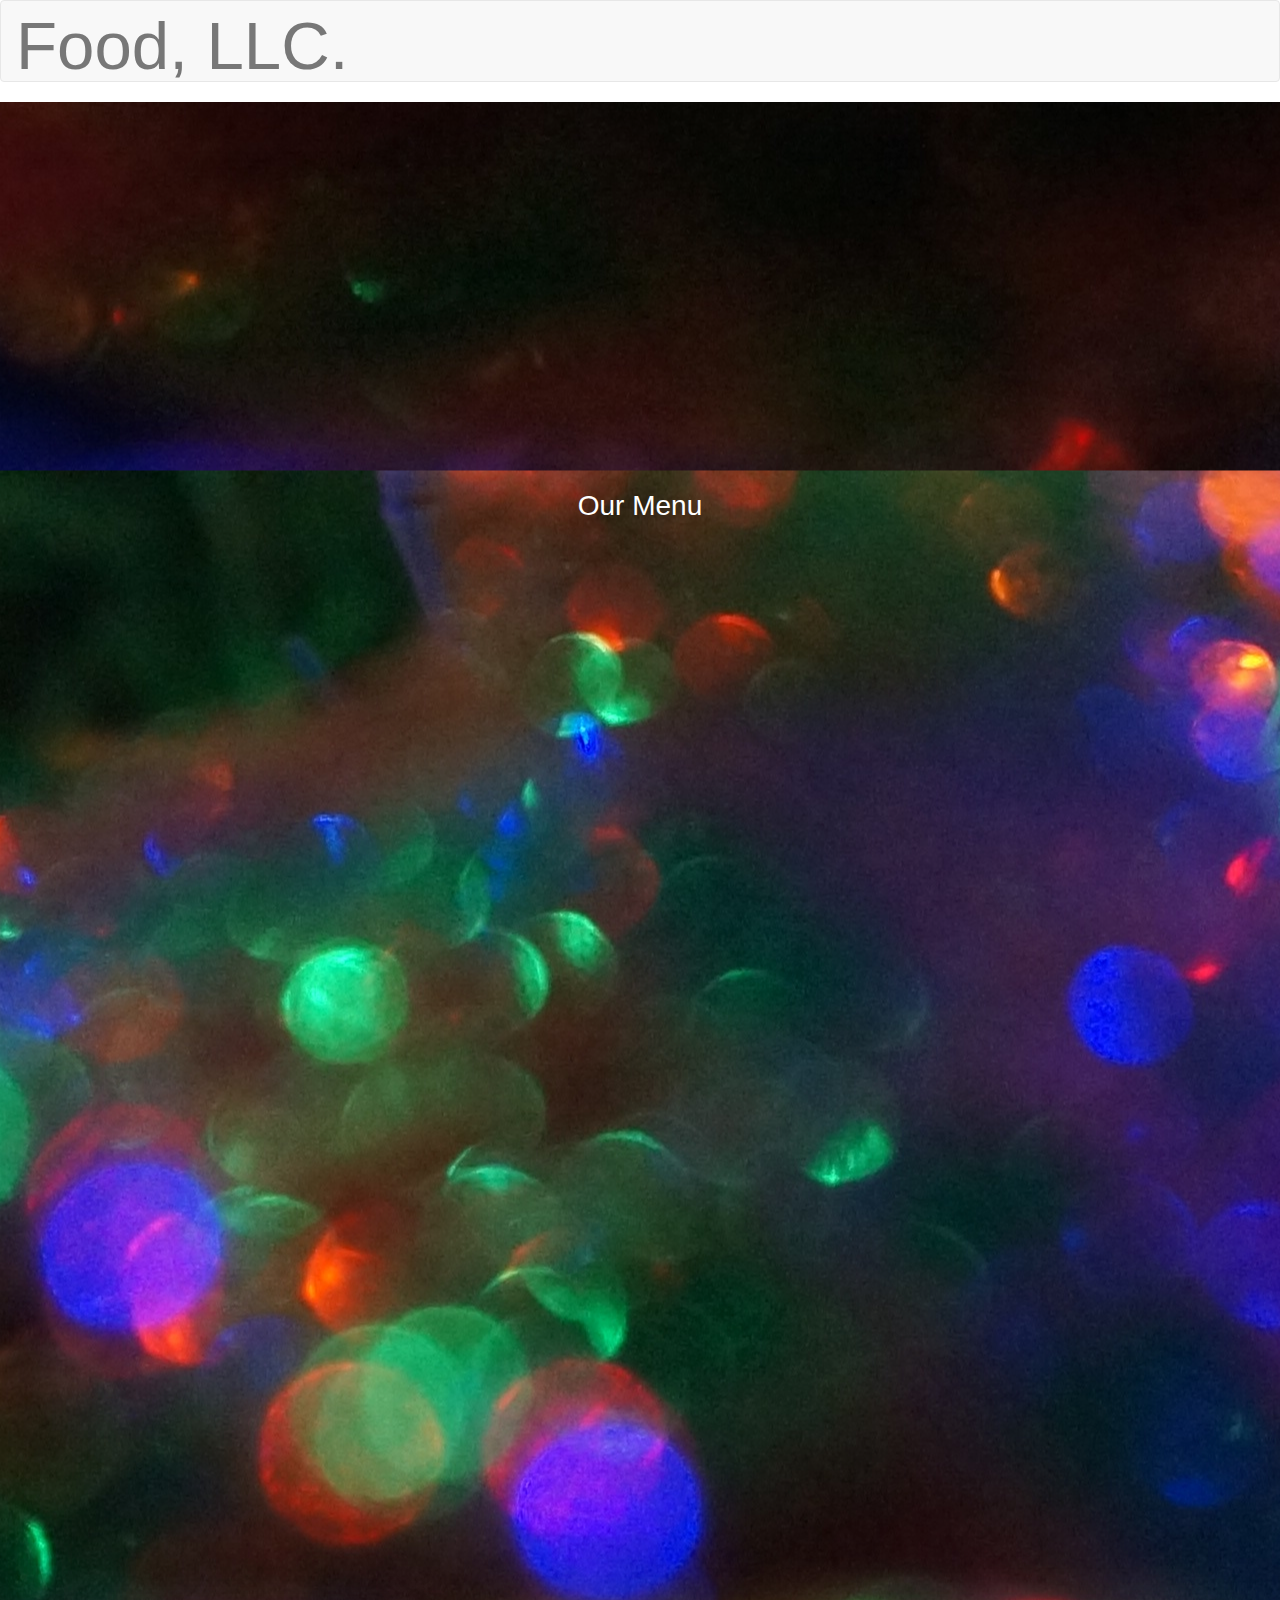
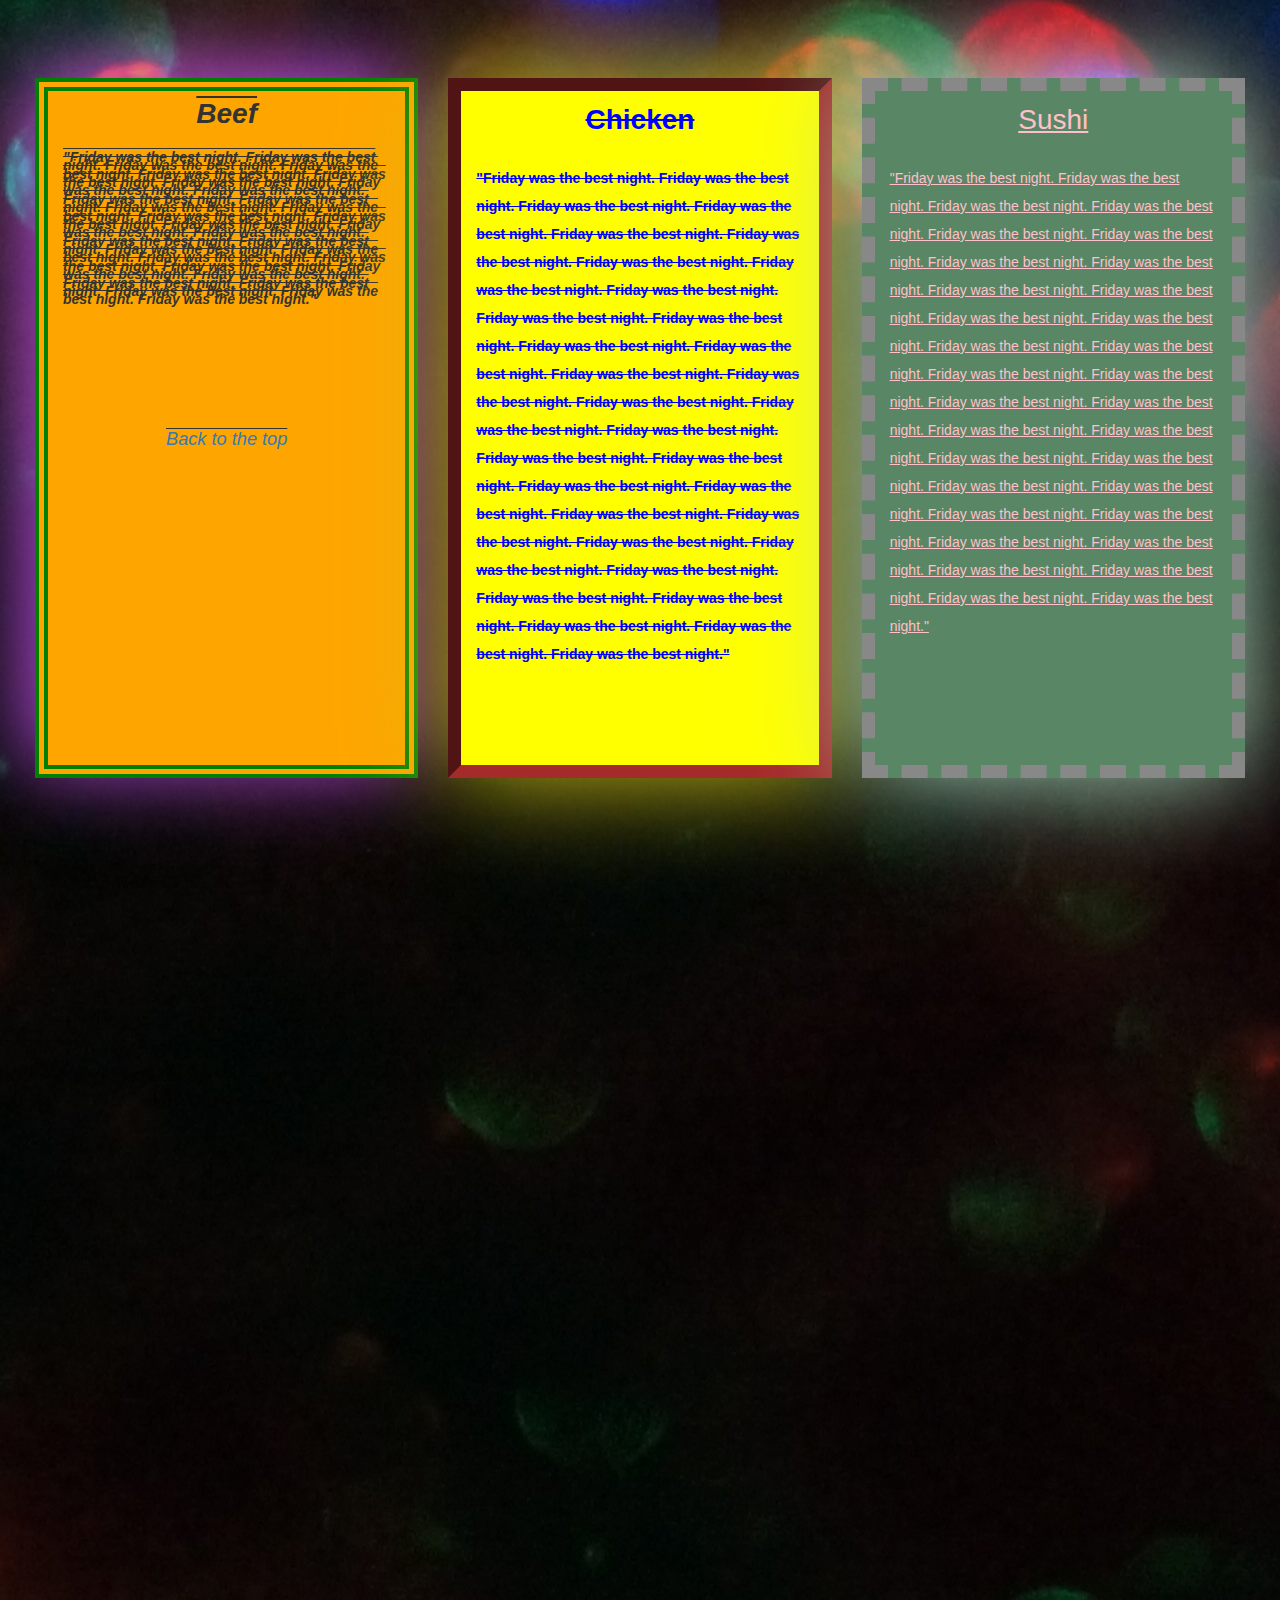
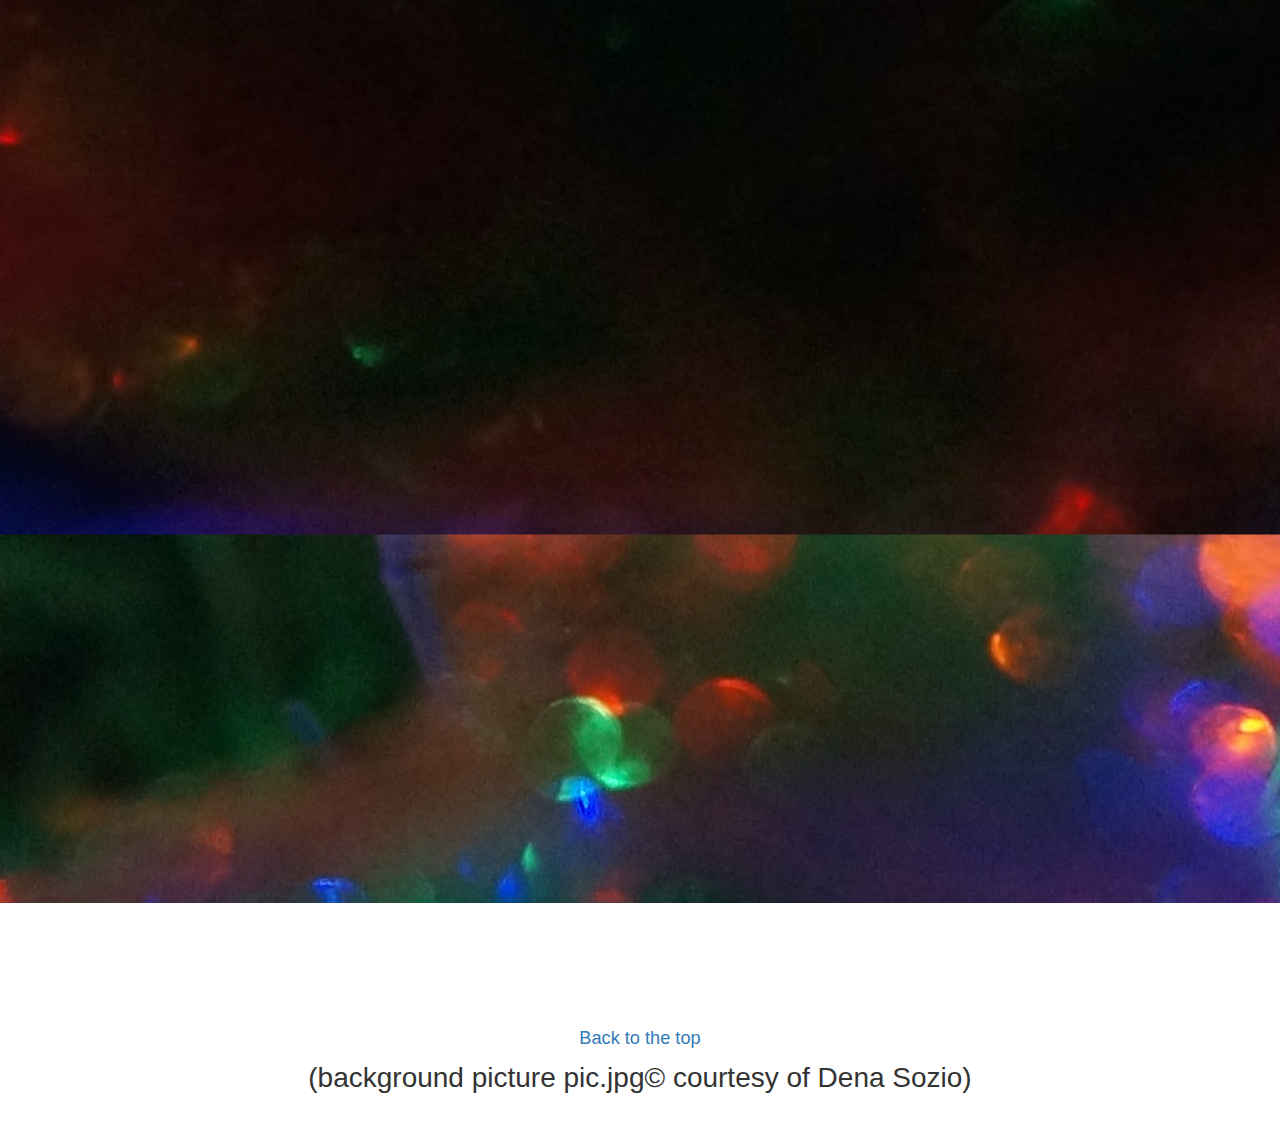
==== extra-credit.html @ 06e85ddf "changed" ====
<!doctype html>
<html lang="en">
  <head>
    <meta charset="utf-8">
    <meta http-equiv="X-UA-Compatible" content="IE=edge">
    <meta name="viewport" content="width=device-width, initial-scale=1">

    <!-- HTML5 shim and Respond.js for IE8 support of HTML5 elements and media queries -->
    <!-- WARNING: Respond.js doesn't work if you view the page via file:// -->
    <!--[if lt IE 9]>
      <script src="https://oss.maxcdn.com/html5shiv/3.7.2/html5shiv.min.js"></script>
      <script src="https://oss.maxcdn.com/respond/1.4.2/respond.min.js"></script>
    <![endif]-->

    <title>Food, LLC., menu page, Module3-solution</title>
    <link rel="stylesheet" href="css/bootstrap.min.css">
    <link rel="stylesheet" href="css/styles.css">
  </head>
<body>
<nav   class="navbar navbar-default">
  <div    class="container-fluid">
    <!-- Brand and toggle get grouped for better mobile display -->
    <div  class="navbar-header">
	
      <button type="button" class="navbar-toggle collapsed" data-toggle="collapse" data-target="#menu" aria-expanded="false">
        <span class="sr-only">Toggle navigation</span>
        <span class="icon-bar"></span>
        <span class="icon-bar"></span>
        <span class="icon-bar"></span>
		<span class="icon-bar"></span>
		</button>
	  
	  <div class="try">
      <a class="navbar-brand" href="index.html">Food, LLC.</a>
	  <div class="bx"></div>
	  <div class="wls">
	  <button id="b1" type="button" class="btn btn-default btn-lg">
		<span class="glyphicon glyphicon-remove-sign" aria-hidden="true"></span>
		</button>
		<button id="b2" type="button" class="btn btn-default btn-lg">
		<span class="glyphicon glyphicon-remove-sign" aria-hidden="true"></span>
		</button>
		<button id="b3" type="button" class="btn btn-default btn-lg">
		<span class="glyphicon glyphicon-remove-sign" aria-hidden="true"></span>
		</button><button id="b4" type="button" class="btn btn-default btn-lg">
		<span class="glyphicon glyphicon-remove-sign" aria-hidden="true"></span>
		</button>
		</button><button id="b5" type="button" class="btn btn-default btn-lg">
		<span class="glyphicon glyphicon-remove-sign" aria-hidden="true"></span>
		</button>
		</div>
	  </div>
	  <div id="c1" ></div>
	  
    </div>

    <!-- Collect the nav links, forms, and other content for toggling -->
    <div class="collapse navbar-collapse" id="menu">
      <ul class="nav navbar-nav">
        <li class="visible-xs"><a href="#p1">Beef <span class="sr-only">(current)</span></a></li>
        <li role="separator" class="divider"></li>
		<li class="visible-xs"><a href="#p2">Chicken</a></li>
		<li role="separator" class="divider"></li>
		<li class="visible-xs"><a href="#p3">Sushi</a></li>
		<li role="separator" class="divider"></li>
		<li class="visible-xs"><a href="file:///C:/Users/Dena/Desktop/Prog/module3-solution/extra-credit.html">Extra Credit</a></li>
      </ul>
    </div><!-- /.navbar-collapse -->
  </div><!-- /.container-fluid -->
</nav>
<div  id="mama"  class="container-fluid">
<div class="text-center" id="pg-titl">Our Menu</div>
<div class="row">
<div class="col-md-4 col-sm-6 col-xs-12">
<div id="p1"><section id="h1">Beef</section>"Friday was the best night. Friday was the best night. Friday was the best night. Friday was the best night. Friday was the best night. Friday was the best night. Friday was the best night. Friday was the best night. Friday was the best night. Friday was the best night. Friday was the best night. Friday was the best night. Friday was the best night. Friday was the best night. Friday was the best night. Friday was the best night. Friday was the best night. Friday was the best night. Friday was the best night. Friday was the best night. Friday was the best night. Friday was the best night. Friday was the best night. Friday was the best night. Friday was the best night. Friday was the best night. Friday was the best night. Friday was the best night. Friday was the best night. Friday was the best night. Friday was the best night. Friday was the best night."
<h3 class="text-center"> <a href="#top">Back to the top</a></h3>
</div>
</div>
<div class="col-md-4 col-sm-6 col-xs-12">
<div id="p2"><section id="h2">Chicken</section>"Friday was the best night. Friday was the best night. Friday was the best night. Friday was the best night. Friday was the best night. Friday was the best night. Friday was the best night. Friday was the best night. Friday was the best night. Friday was the best night. Friday was the best night. Friday was the best night. Friday was the best night. Friday was the best night. Friday was the best night. Friday was the best night. Friday was the best night. Friday was the best night. Friday was the best night. Friday was the best night. Friday was the best night. Friday was the best night. Friday was the best night. Friday was the best night. Friday was the best night. Friday was the best night. Friday was the best night. Friday was the best night. Friday was the best night. Friday was the best night. Friday was the best night. Friday was the best night."
<h3 class="text-center"> <a href="#top">Back to the top</a></h3>
</div>
</div>
<div class="col-md-4 col-xs-12">
<div id="p3"><section id="h3">Sushi</section>"Friday was the best night. Friday was the best night. Friday was the best night. Friday was the best night. Friday was the best night. Friday was the best night. Friday was the best night. Friday was the best night. Friday was the best night. Friday was the best night. Friday was the best night. Friday was the best night. Friday was the best night. Friday was the best night. Friday was the best night. Friday was the best night. Friday was the best night. Friday was the best night. Friday was the best night. Friday was the best night. Friday was the best night. Friday was the best night. Friday was the best night. Friday was the best night. Friday was the best night. Friday was the best night. Friday was the best night. Friday was the best night. Friday was the best night. Friday was the best night. Friday was the best night. Friday was the best night."
<h3 class="text-center"> <a href="#top">Back to the top</a></h3>
</div>
</div>
</div>
</div>
  <!-- jQuery (Bootstrap JS plugins depend on it) -->
  <script src="js/jquery-1.11.3.min.js"></script>
  <script src="js/bootstrap.min.js"></script>
  <script src="js/script.js"></script>
  <h3 class="text-center"> <a href="#top">Back to the top</a></h3>
  <section> (background picture pic.jpg&copy; courtesy of Dena Sozio)</section>
</body>
</html>
---- css/styles.css ----
.nav.navbar-nav li:hover{background-color:red;}
.nav.navbar-nav li a{text-align:center;}
.navbar-header a{margin:10px;font-size:4.8em;border-radius:0px 35px 15px 0px;color:white;position:relative;}
#p1,#p2,#p3{line-height:2em;margin-bottom:100px;position:relative;height:700px;overflow:auto;padding:50px;}
#p1{line-height:.6;overflow:hidden;animation:fader 20s infinite;background-color:orange;font-weight:bold;padding:15px;border:13px green double;font-style:italic;text-decoration:overline;box-shadow:-10px -10px 80px #bf4de3;}
#p2{animation:faded 5s infinite;background-color:yellow;padding:15px;font-weight:bold;color:blue;border:13px brown inset;box-shadow:0 0 100px #ccc119;text-decoration:line-through;}
#p3{animation:fades 4s infinite;color:pink;background-color:#598765;padding:15px;border:13px #888888 dashed;box-shadow:0 0 100px #abdabd;text-decoration:underline;}
#pg-titl{color:white;font-size:2em;padding-top:30vw;}
#mama{height:4001px;;background-color:#ccc;background:url("../images/pic.jpg") center repeat;}
.row{padding:90vw 20px 0 20px;}
section{text-align:center;font-size:2em;margin-bottom:30px;}
h3{margin-top:125px;text-decoration:none;font-size:1.3em;}

h3:hover {background-color:#738299;border:2px solid pink;border-radius:10px;}
a:hover{color:white;text-decoration:none;}

@keyframes wiggle {50%{background-color:#903d3f;opacity:.2;color:turquoise;}}
@keyframes fader{100%{box-shadow:10px 10px 10px green;border:13px groove magenta;font-size:2em;color:pink;background-color:#ae14ef;text-shadow:-30px -20px 7px #a600a6;line-height:1em;}}
@keyframes faded{50%{box-shadow:-10px 10px 10px purple;border:ridge 13px red;}}
@keyframes fades{50%{box-shadow:50px 50px 10px orange;border:dotted 13px #999999 ;}}
@keyframes grow{15%{font-size:2em;}}
@keyframes move{50%{left:500px;}}
@keyframes mover{50%{left:345px;}}
@keyframes size{0%{height:100px;}}
@keyframes moves{50%{left:35px;color:blue;}}
@keyframes spin{50%{rotate(360deg); transform:rotate(360deg);}}

.wls{visibility:hidden;}
@media (min-width:768px) {a:hover~.bx{animation:mover 5s 5s;background-color:black;width:35px;height:35px;position:absolute;left:350px;top:35px;border-radius:15px 50px 15px 15px;}
							.navbar-header a:hover{animation:wiggle 5s infinite;}
							.try{padding-top:10px;background-color:inherit;}
							.try:hover{left: 15px;animation:move 5s 3;position:absolute;}
							a:hover~.wls{visibility:visible;animation:moves 5s 4;position:absolute;left:10%;top:60px;color:green;}
							.try:hover~#c1{animation:size 100s infinite;}
							}
@media (max-width:767px){.navbar-header a:hover{animation:wiggle 5s infinite;}}
#b1,#b2,#b3,#b4,#b5{border:none;background:inherit;position:absolute;top:0px;font-size:2em;color:inherit;animation:spin 5s linear infinite;}
#b1{left:10px;}
#b2{left:200px;}
#b3{left:295px;}
#b4{left:-20px;}
#b5{left:170px;}
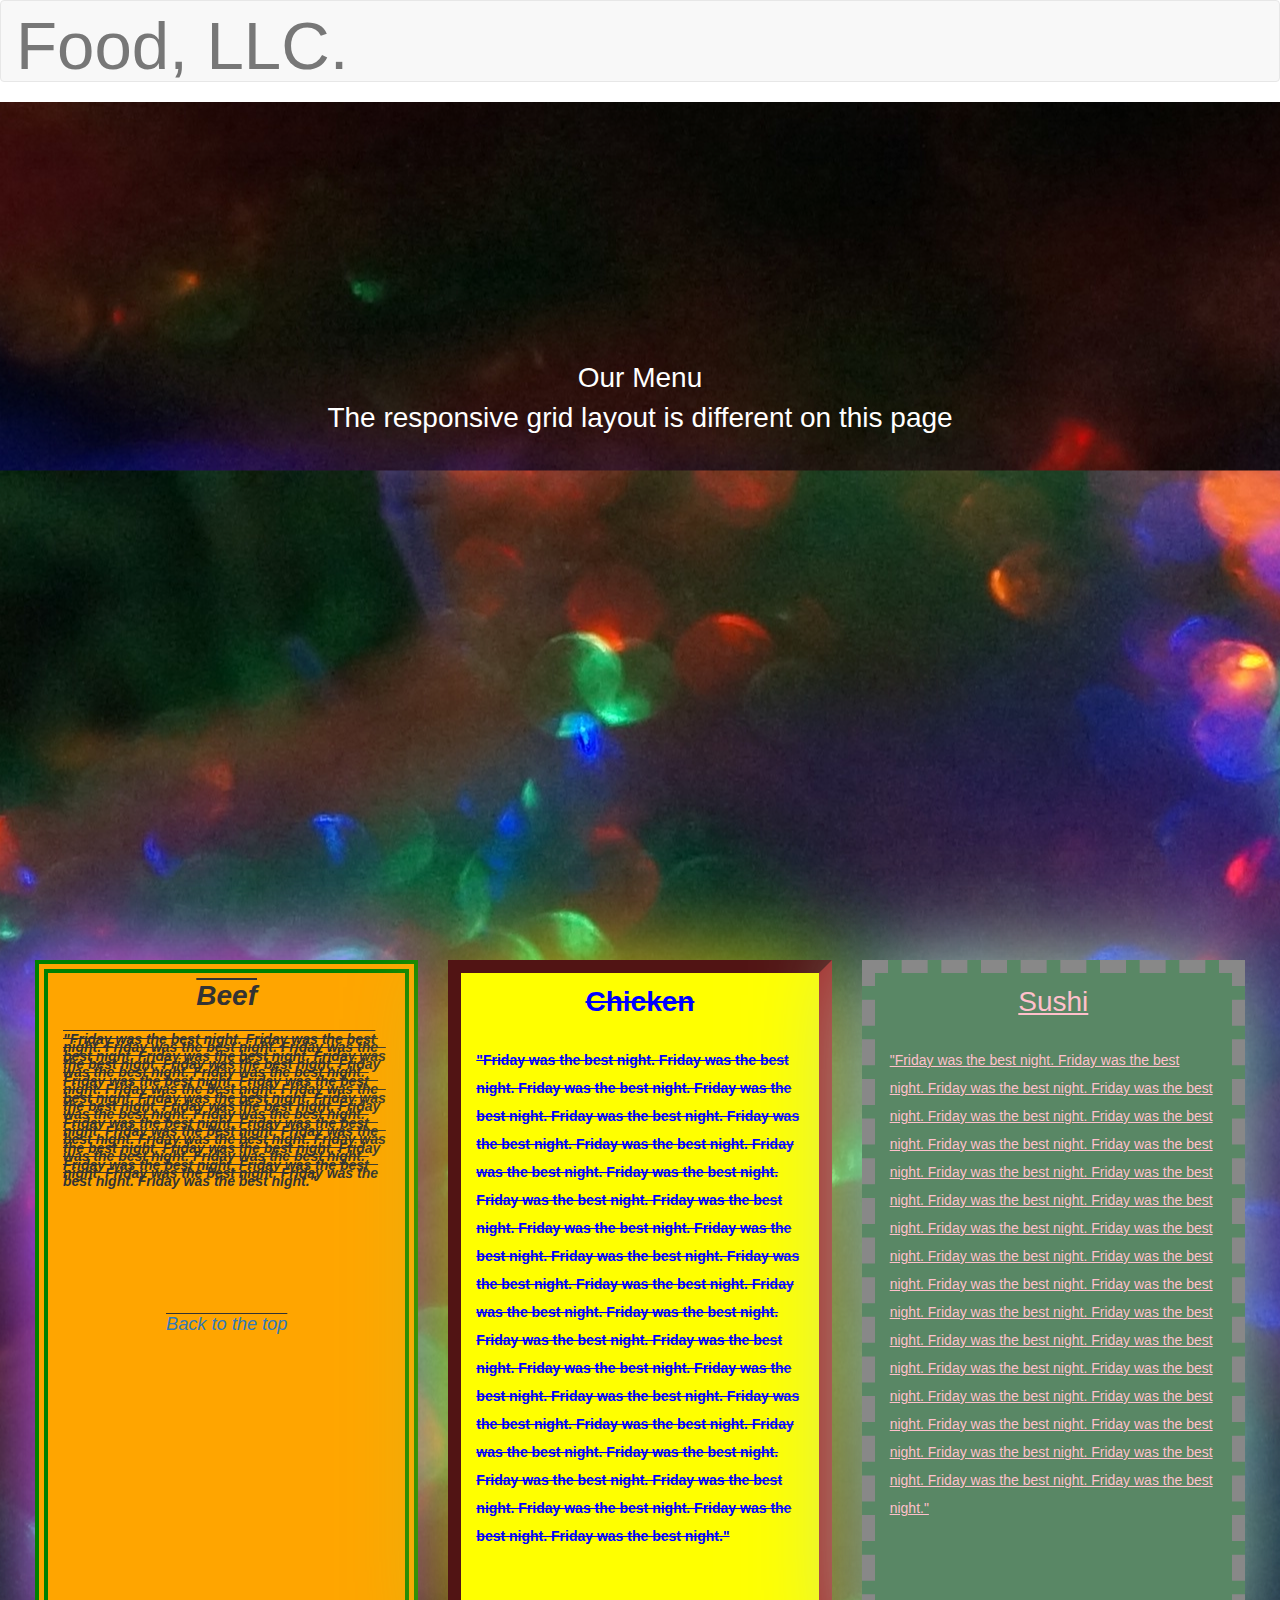
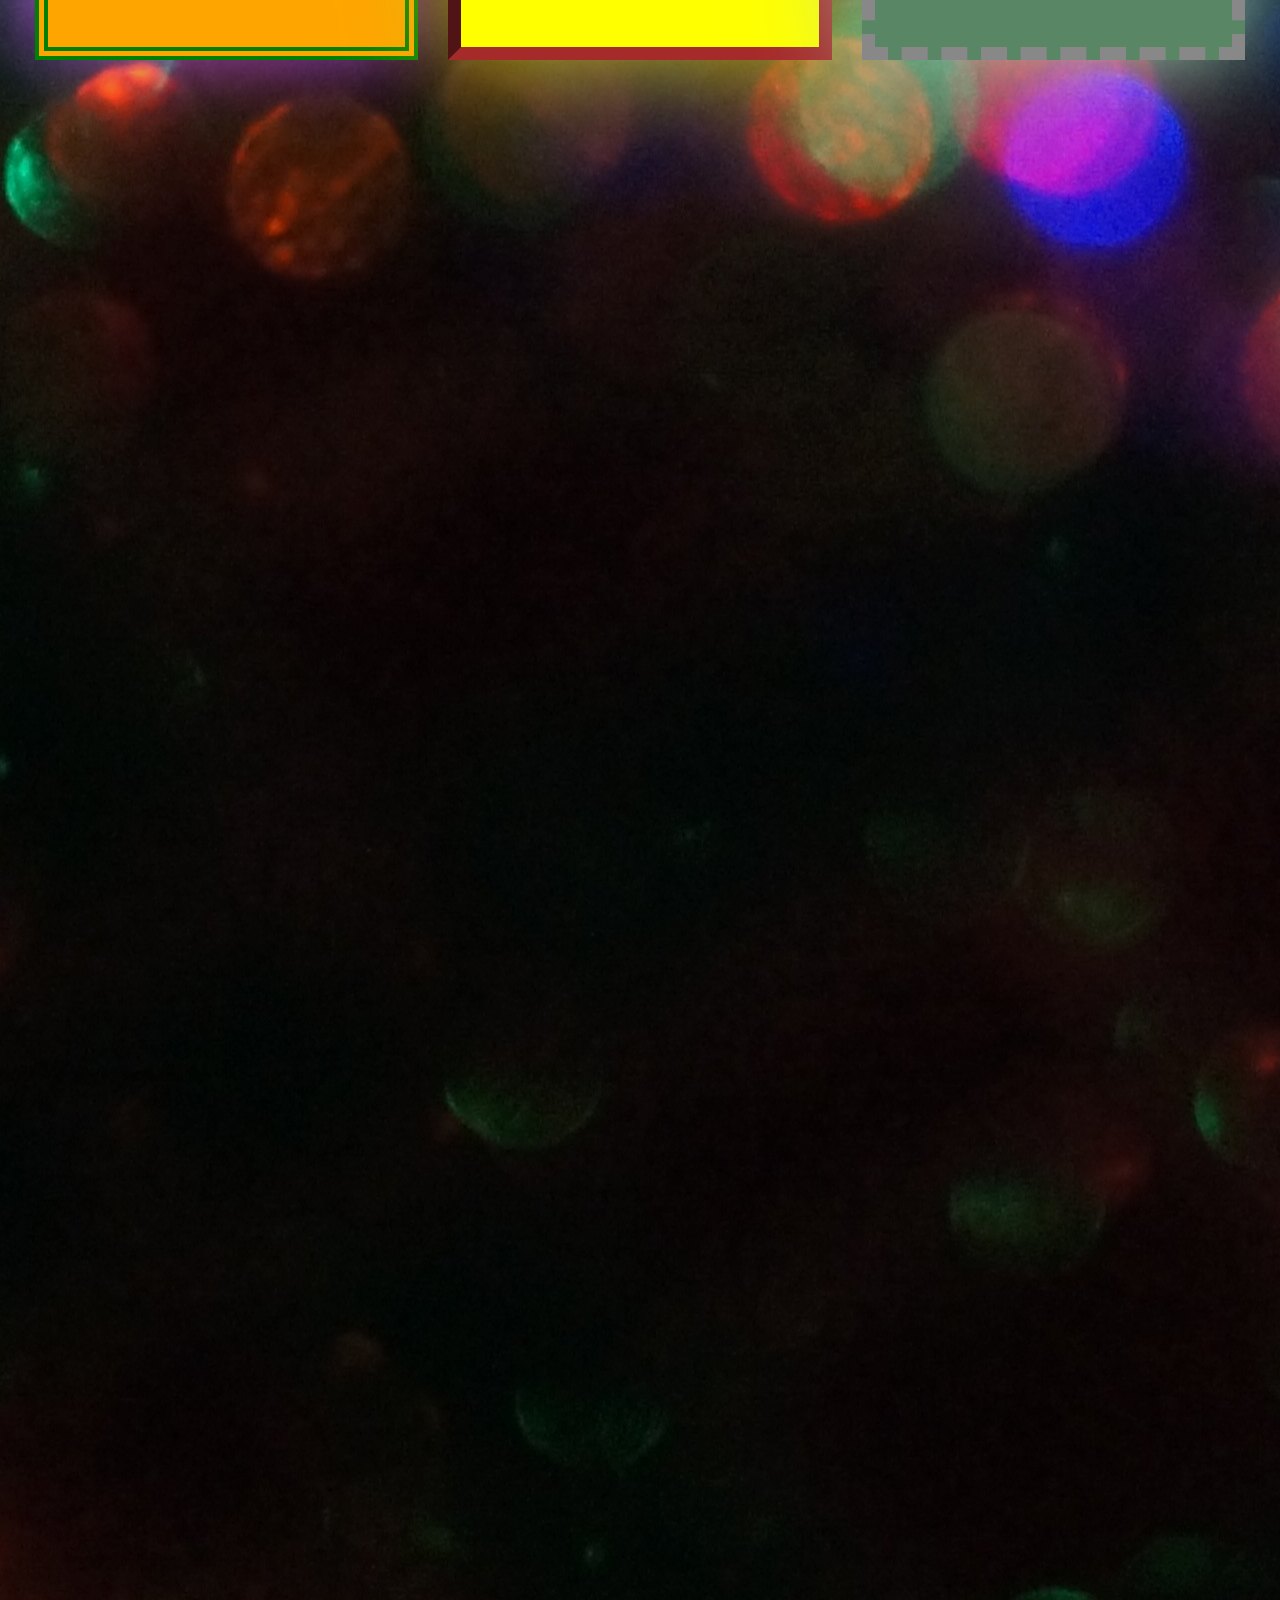
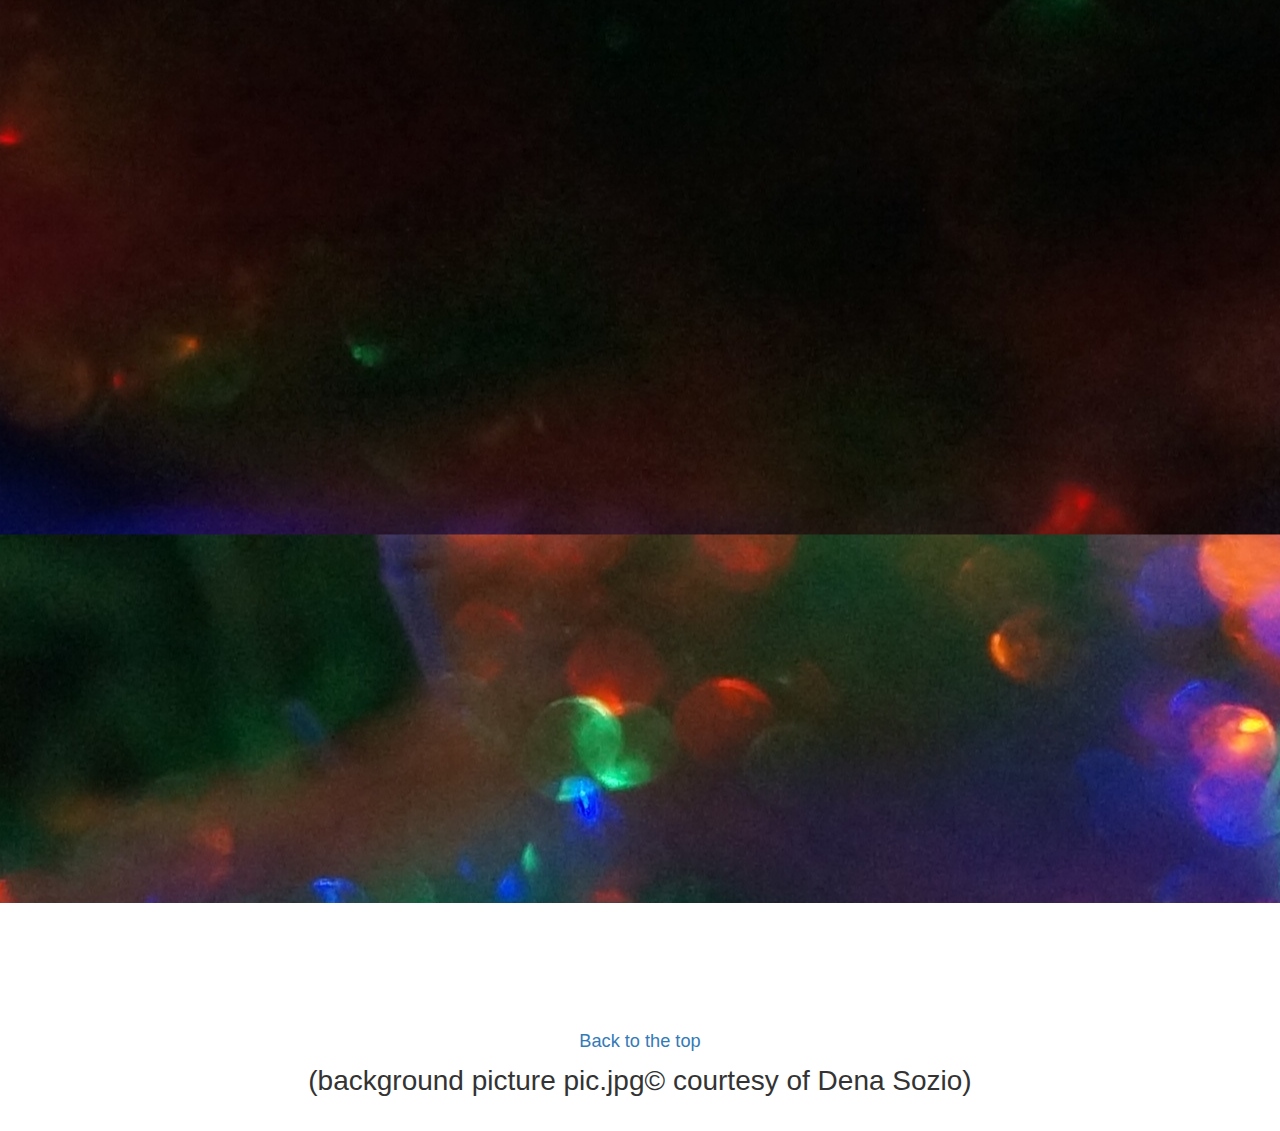
==== commit cf6300a1: "noted" ====
--- a/extra-credit.html
+++ b/extra-credit.html
@@ -69,7 +69,7 @@
   </div><!-- /.container-fluid -->
 </nav>
 <div  id="mama"  class="container-fluid">
-<div class="text-center" id="pg-titl">Our Menu</div>
+<div class="text-center" id="pg-titl">Our Menu<p>The responsive grid layout is different on this page</p></div>
 <div class="row">
 <div class="col-md-4 col-sm-6 col-xs-12">
 <div id="p1"><section id="h1">Beef</section>"Friday was the best night. Friday was the best night. Friday was the best night. Friday was the best night. Friday was the best night. Friday was the best night. Friday was the best night. Friday was the best night. Friday was the best night. Friday was the best night. Friday was the best night. Friday was the best night. Friday was the best night. Friday was the best night. Friday was the best night. Friday was the best night. Friday was the best night. Friday was the best night. Friday was the best night. Friday was the best night. Friday was the best night. Friday was the best night. Friday was the best night. Friday was the best night. Friday was the best night. Friday was the best night. Friday was the best night. Friday was the best night. Friday was the best night. Friday was the best night. Friday was the best night. Friday was the best night."
--- a/css/styles.css
+++ b/css/styles.css
@@ -1,16 +1,18 @@
 .nav.navbar-nav li:hover{background-color:red;}
+#ec:hover{background-color:gold;}
+
 .nav.navbar-nav li a{text-align:center;}
 .navbar-header a{margin:10px;font-size:4.8em;border-radius:0px 35px 15px 0px;color:white;position:relative;}
 #p1,#p2,#p3{line-height:2em;margin-bottom:100px;position:relative;height:700px;overflow:auto;padding:50px;}
 #p1{line-height:.6;overflow:hidden;animation:fader 20s infinite;background-color:orange;font-weight:bold;padding:15px;border:13px green double;font-style:italic;text-decoration:overline;box-shadow:-10px -10px 80px #bf4de3;}
 #p2{animation:faded 5s infinite;background-color:yellow;padding:15px;font-weight:bold;color:blue;border:13px brown inset;box-shadow:0 0 100px #ccc119;text-decoration:line-through;}
 #p3{animation:fades 4s infinite;color:pink;background-color:#598765;padding:15px;border:13px #888888 dashed;box-shadow:0 0 100px #abdabd;text-decoration:underline;}
-#pg-titl{color:white;font-size:2em;padding-top:30vw;}
+#pg-titl{color:white;font-size:2em;padding-top:20vw;}
 #mama{height:4001px;;background-color:#ccc;background:url("../images/pic.jpg") center repeat;}
-.row{padding:90vw 20px 0 20px;}
+.row{padding:40vw 20px 0 20px;}
 section{text-align:center;font-size:2em;margin-bottom:30px;}
-h3{margin-top:125px;text-decoration:none;font-size:1.3em;}
-
+h3{margin-top:10vw;text-decoration:none;font-size:1.3em;}
+#btt3{margin:0 0 0 10px;}
 h3:hover {background-color:#738299;border:2px solid pink;border-radius:10px;}
 a:hover{color:white;text-decoration:none;}
 
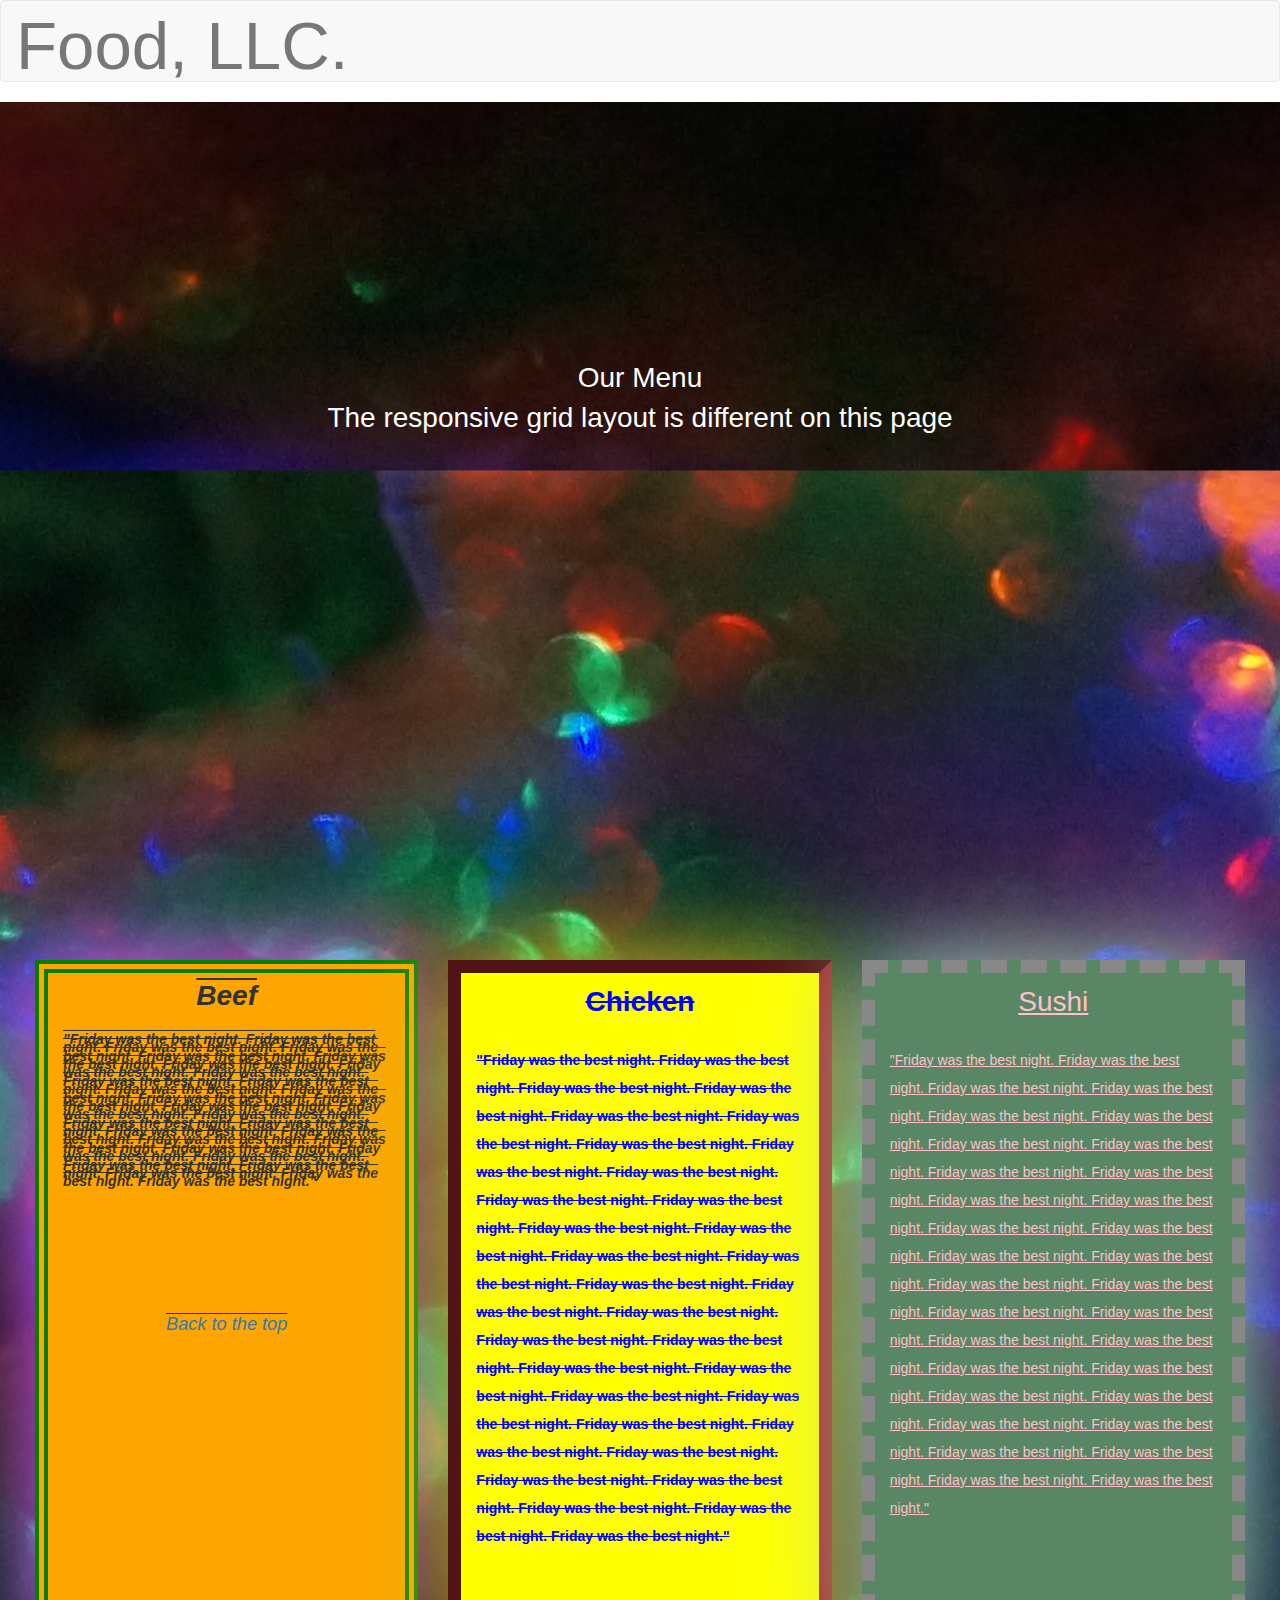
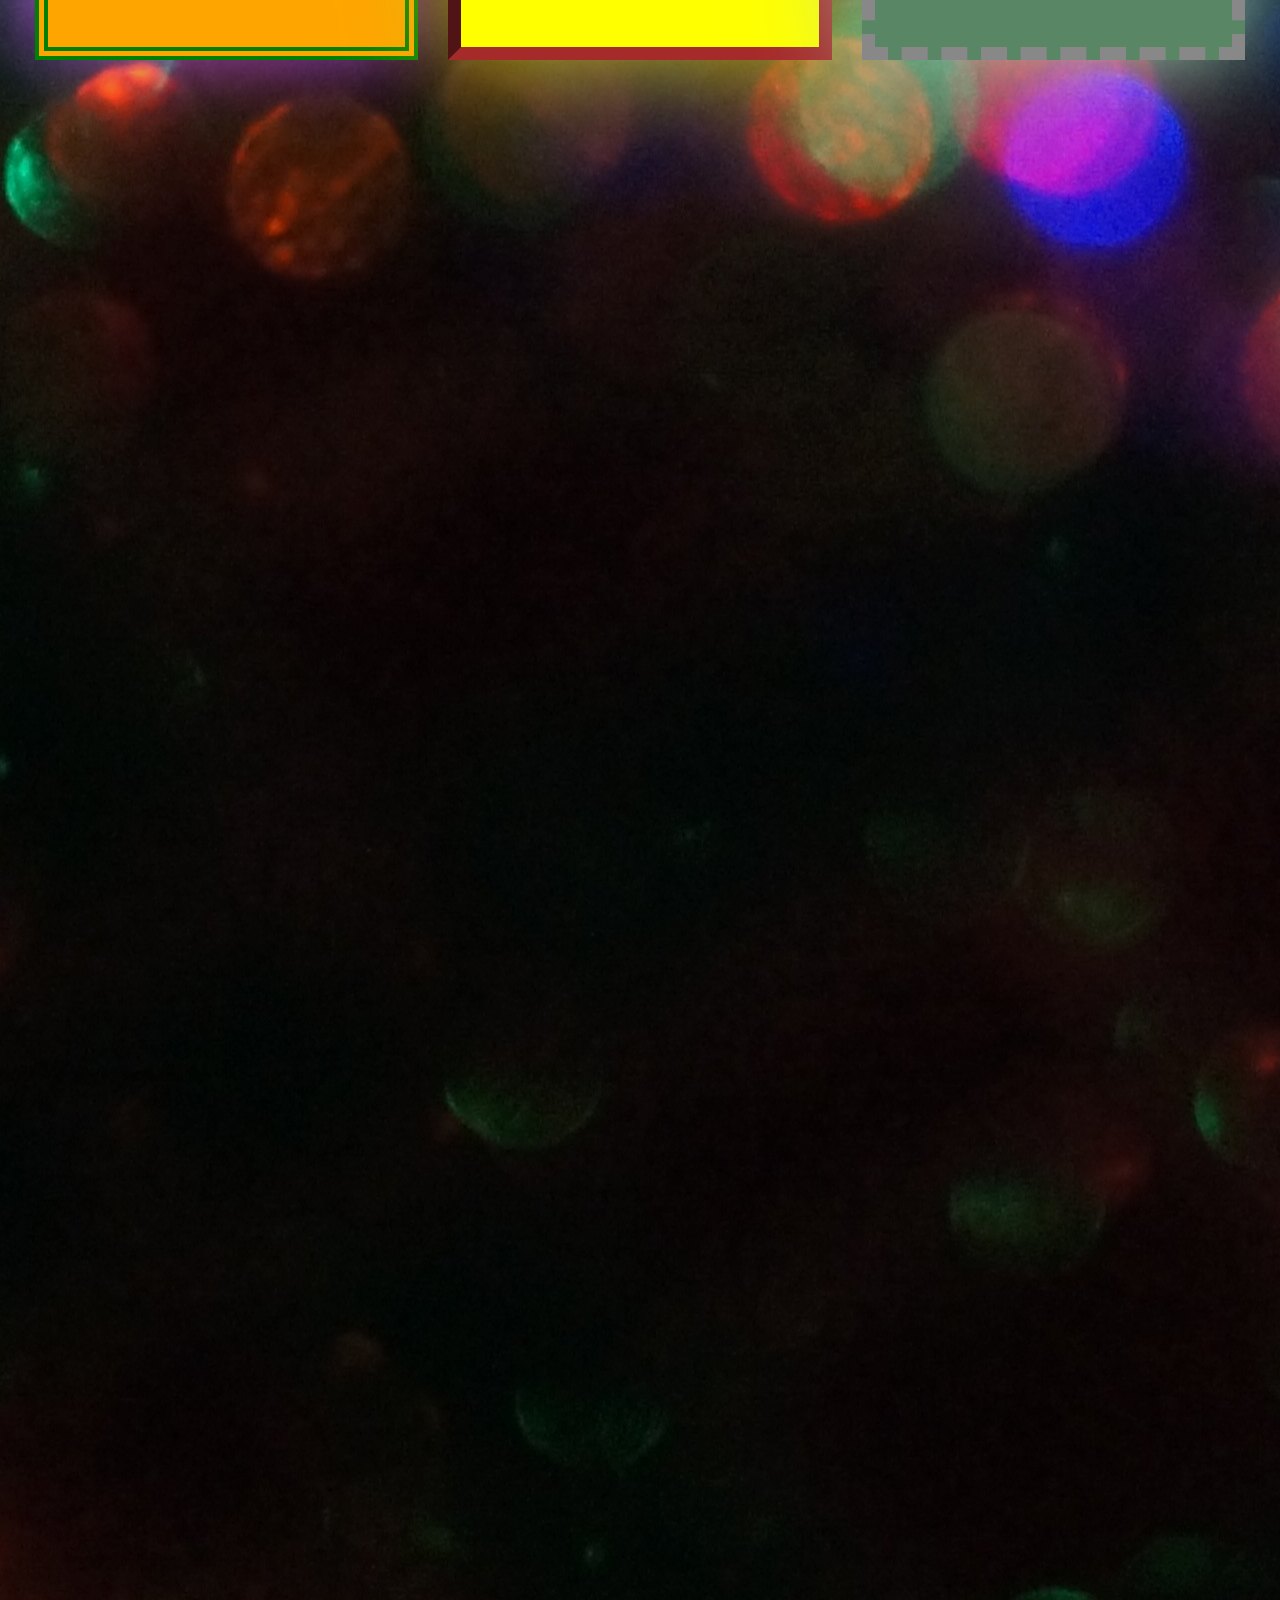
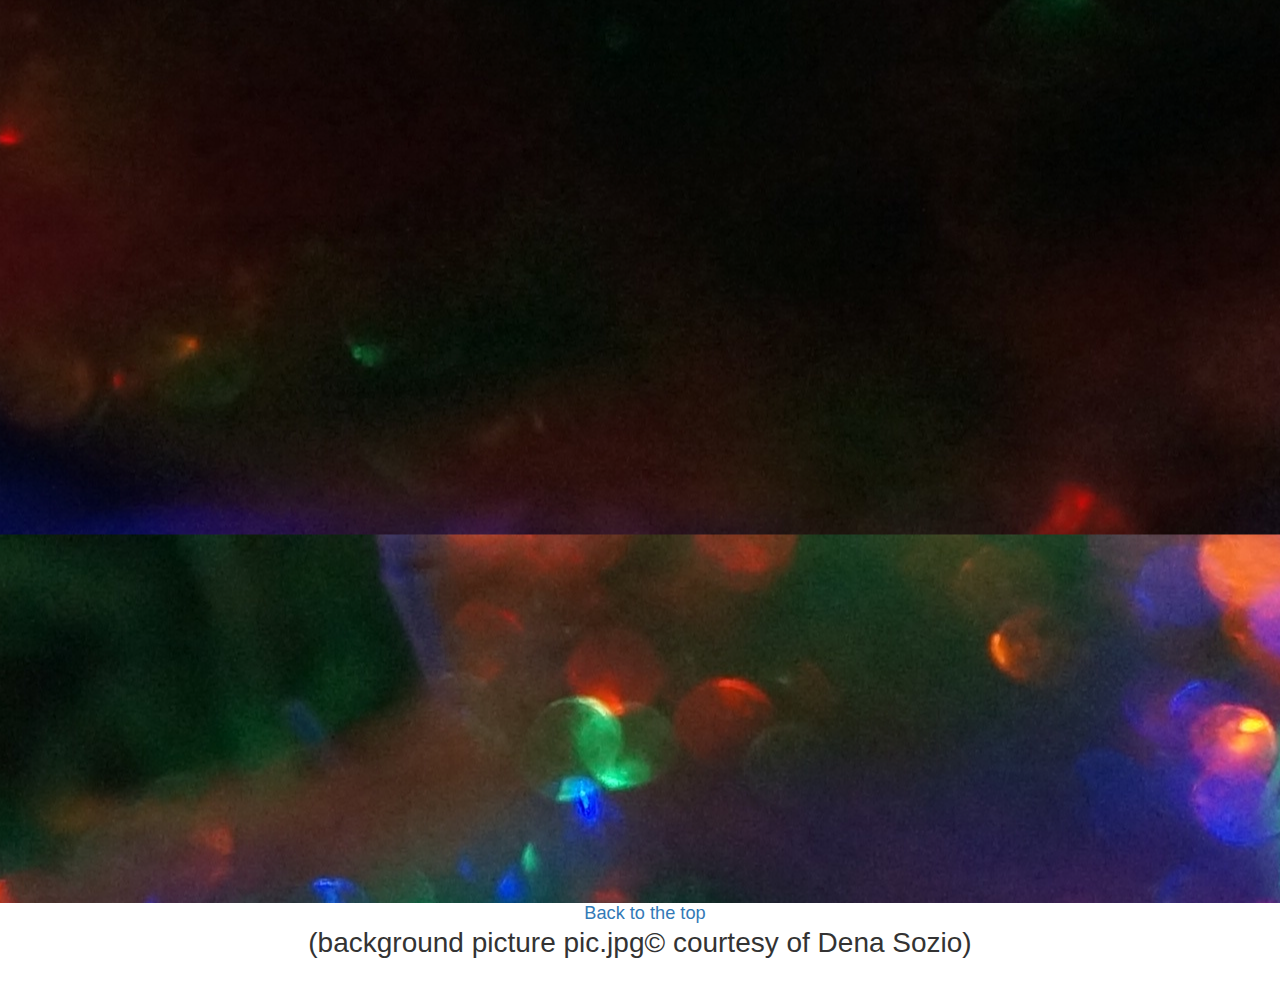
==== commit d9036a1f: "mmee" ====
--- a/extra-credit.html
+++ b/extra-credit.html
@@ -92,7 +92,7 @@
   <script src="js/jquery-1.11.3.min.js"></script>
   <script src="js/bootstrap.min.js"></script>
   <script src="js/script.js"></script>
-  <h3 class="text-center"> <a href="#top">Back to the top</a></h3>
+  <h3 id="btt3"class="text-center"> <a href="#top">Back to the top</a></h3>
   <section> (background picture pic.jpg&copy; courtesy of Dena Sozio)</section>
 </body>
 </html>
